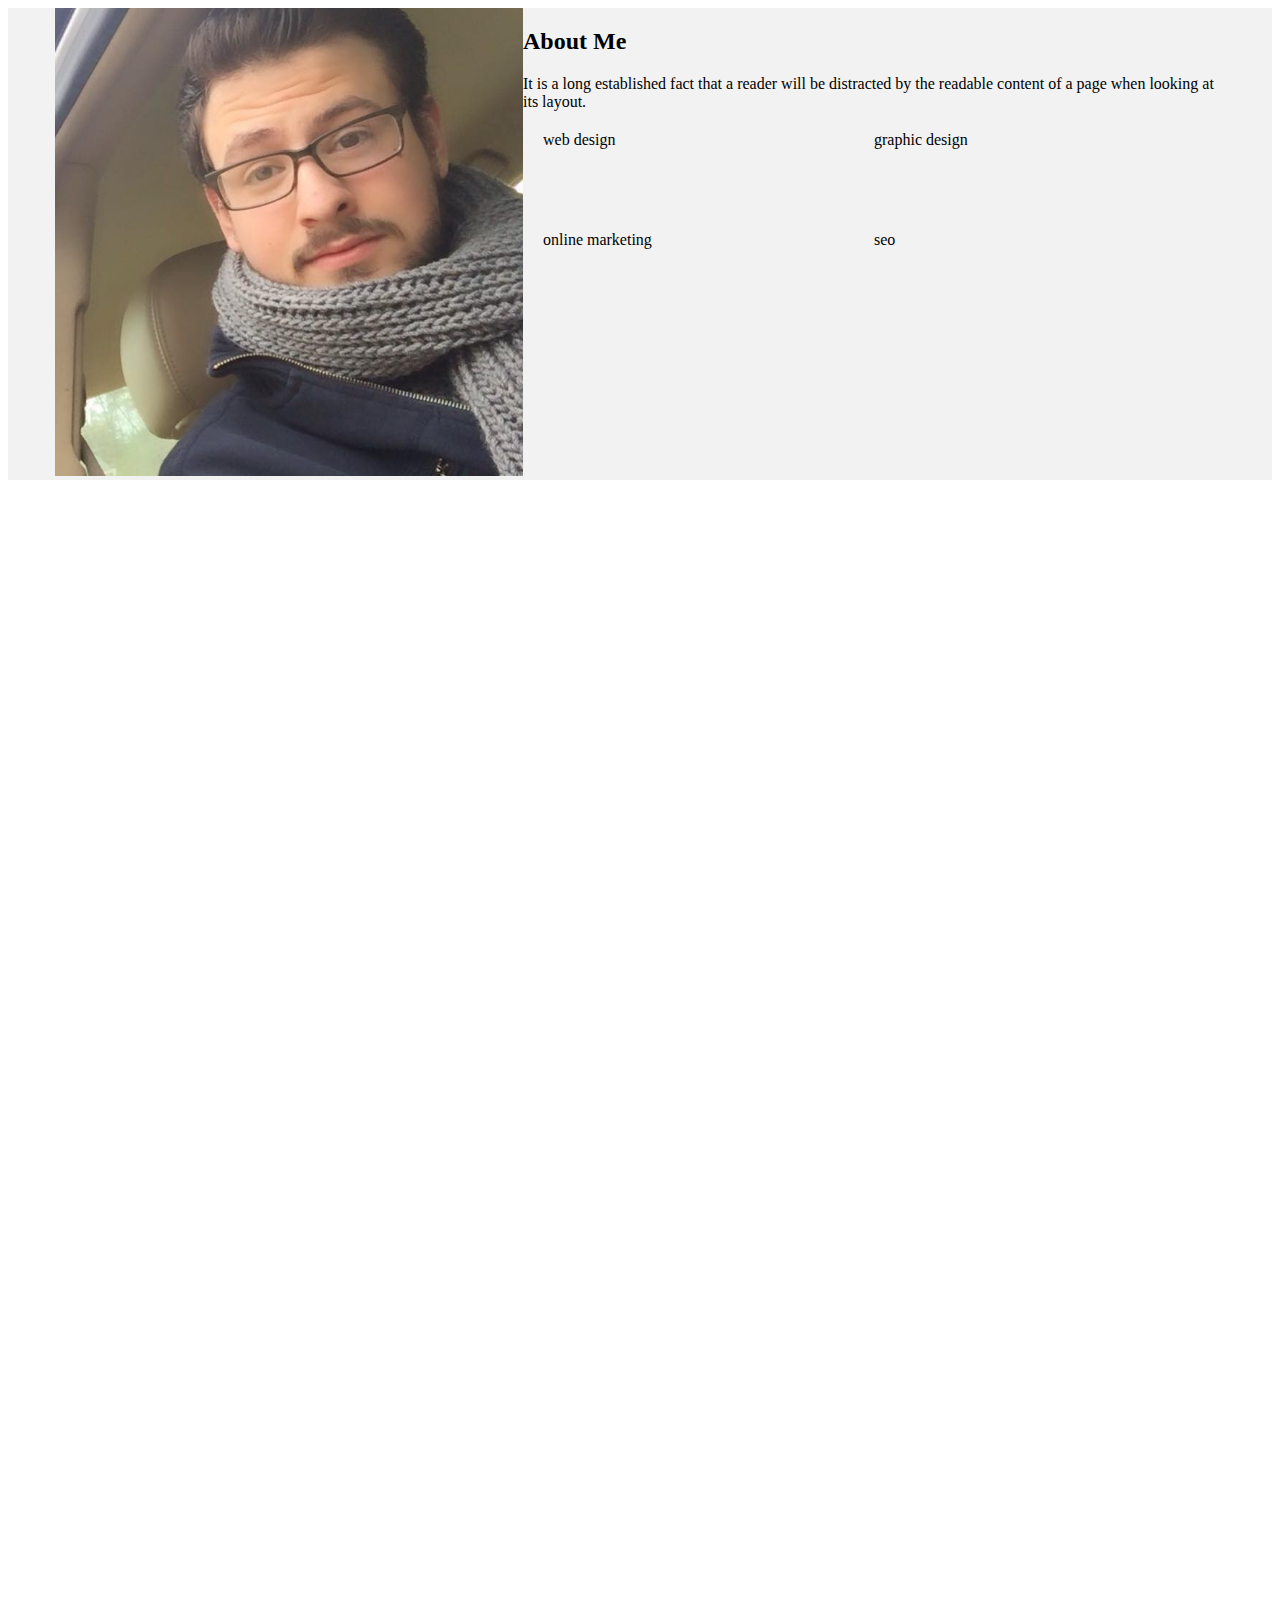
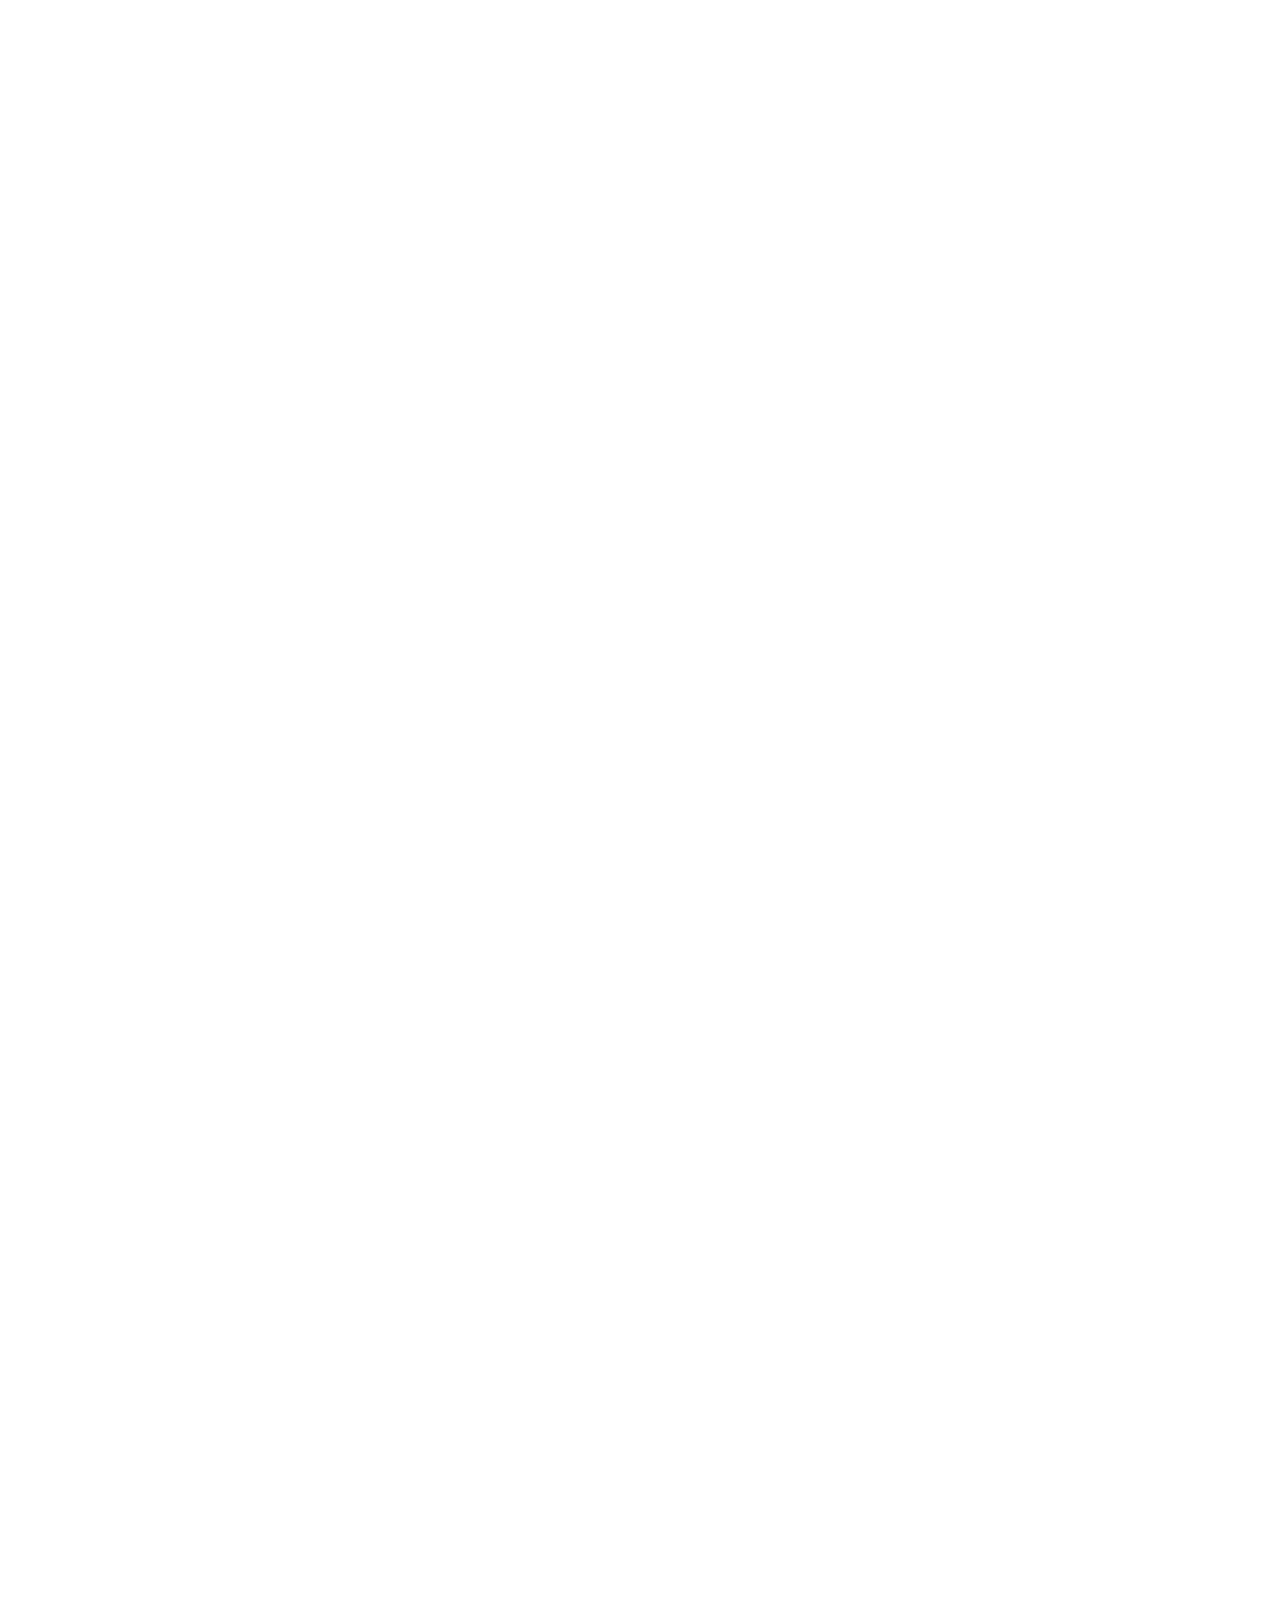
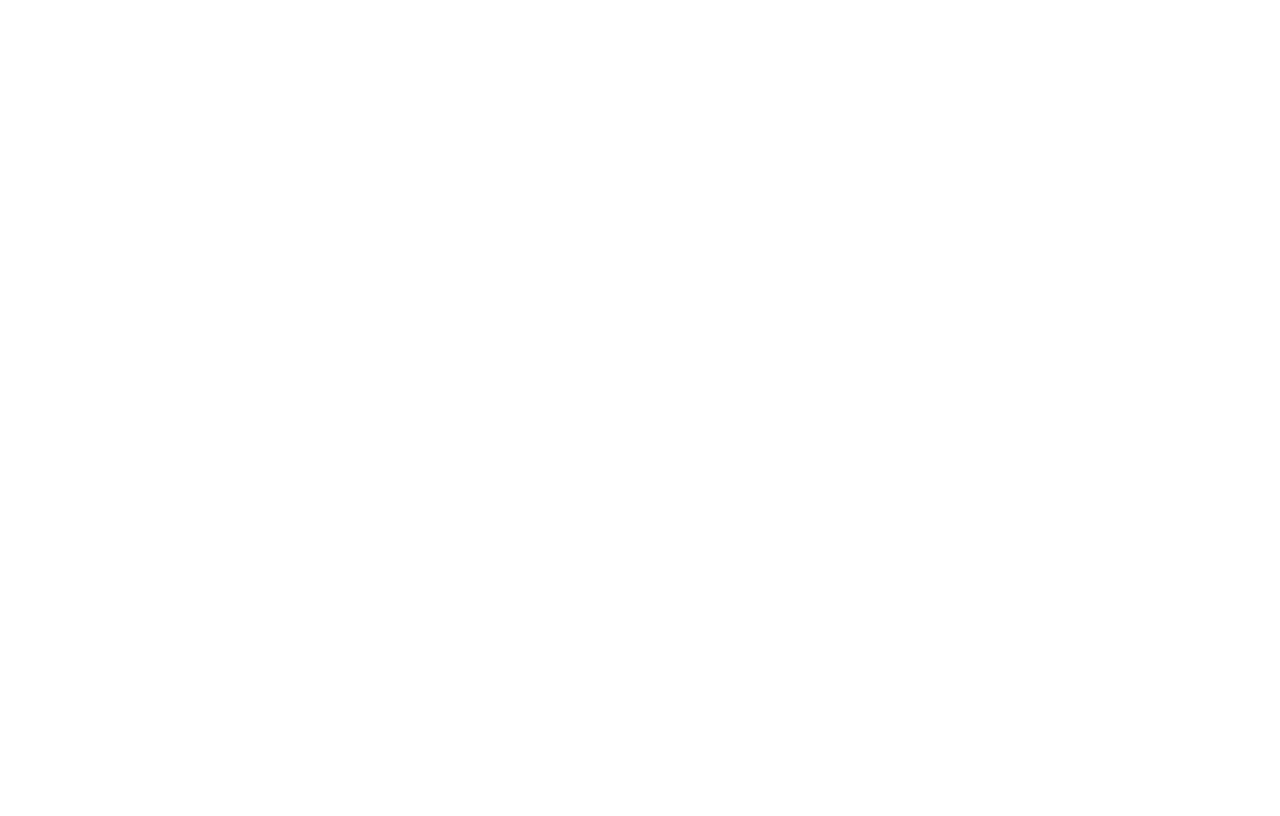
==== aboutme.html @ 865bcc1a "structuring my website" ====
<!DOCTYPE html>
<html lang="en">
<head>
    <meta charset="UTF-8">
    <meta http-equiv="X-UA-Compatible" content="IE=edge">
    <meta name="viewport" content="width=device-width, initial-scale=1.0">
    <link rel="stylesheet" href="templet1.css">
    <title>Document</title>
</head>
<body>
    <div class="about-me">
        <div class="container">
            <div class="image">
                <img src="12717700_751167928318815_3526811116925701279_n.jpg" alt="test">
            </div>
            <div class="info">
                <h2>About Me</h2>
                <p>It is a long established fact that a reader will be distracted by the readable content of a page when looking at its layout.</p>
                <div class="hobbies">
                    <div>web design</div>
                    <div>graphic design</div>
                    <div>online marketing</div>
                    <div>seo</div>
    
                </div>
            </div>
        </div>
    </div>
   
</body>
</html>
---- templet1.css ----
/* start main  */
body{
    
    height: 4000px;
}

.container{
    width: 1170px;
    margin: auto;
}
.clearfix{
    clear: both;
}
/* end main */

/* start header */
.header .slider{
    background-image: url("My project.jpg");
    background-size: cover;
    height: 600px;
}
.header .slider .intro{
    
    height: 600px;
    text-align: center;
    color: #fff;
    padding-top: 200px;
}

.header .slider .intro h2{
    margin: 0 auto;
    font-size: 50px;
    width: 600px;
    border-top: 4px solid #fff;
    border-bottom: 4px solid #fff;
    padding: 5px 0;
}
.header .slider .intro button{
    background: none;
    margin-top: 30px;
    font-size: 20px;
    border: 2px solid #fff;
    color: #fff;
    font-weight: bold;
    padding: 10px 30px;
}
.header .navbar{
    background-color: #252f31;
    color: #fff;
    overflow: hidden;
}
.header .navbar h2{
    float: left;
    text-transform: uppercase;
}
.header .navbar h2 span{
    color: #2ecc71;
}
.header .navbar ul{
    list-style: none;
    padding-left: 0;
    float: right;
}
.header .navbar ul li{
    float: left;
    padding: 10px;
}

.header .navbar ul li a{
    color: #fff;
    text-decoration: none;
}
.header .navbar ul li.active a,
.header .navbar ul li a:hover{
    color: #30b576;
    
}
/* end header */


/* start features */
.features{
    overflow: hidden;
    padding-top: 40px;
    padding-bottom: 50px;
}
.features .feat{
    float: left;
    width: 33.33333%;
    height: 150px;
    
}
.features .feat h2{
    text-transform: uppercase;
    color: #555;
}
.features .feat p{
    line-height: 1.6;
    color: #888;
    text-align: justify;
    padding: 0 20px 0 0;
}
/* end features */


/* satrt about me */
.about-me{
    background-color: #f2f2f2;
    overflow: hidden;
}
.about-me .image{
    float: left;
    width: 40%;
}
.about-me .image img{
    width: 100%;
}
.about-me .info{
    float: left;
    width: 60%;
}
.about-me .info .hobbies{
    overflow: hidden;
    margin: 20px;
}
.about-me .info .hobbies > div{
    float: left;
    width: 50%;
    min-height: 100px;
}

/* end about me */


/* start my skills */
.my-skills{
    padding-top:30px ;
    padding-bottom: 30px;
    overflow: hidden;
}
.my-skills .skills,
.my-skills .progress{
    float: left;
    width: 50%;
}


/* end my skills */


/* start resume */
.resume{
    background-color: #f2f2f2;
    padding-top: 30px;
    padding-bottom: 30px;
    text-align: center;
}
/* end resume */


/* start my education */
.education{
    padding-top:30px ;
    padding-bottom: 30px;
    overflow: hidden;
}
.education .main,
.education .exp{
    float: left;
    width: 50%;
}
/* end my education */


/* start reviews */
.reviews{
    background-color: #f2f2f2;
    padding-top: 30px;
    padding-bottom: 30px;
    text-align: center;
}
/* end reviews */


/* start portfolio */
.portfolio{
    padding-top: 30px;
    padding-bottom: 30px;
    text-align: center;

}
.portfolio .projects{
    overflow: hidden;
    
}
.portfolio .projects > div{
    float: left;
    width: 33.333333%;
    margin-bottom: 10px;

}
.portfolio .projects > div img{
    width: 92%;
    margin: 10px;
}
/* end portfolio */


/* start contact me */
.contact-me{
    background-color: #252f31;
    overflow: hidden;
}
.contact-me h2{
    color: #fff;
}
.contact-me p{
    color: #6a6e71;
}
.contact-me .info,
.contact-me .form{
    width: 50%;
    float: left;
}
/* end contact me */


/* start footer */
.footer{
    background-color: #191e22;
    color: #6a6e71;
    padding: 20px 0;
    text-align: center;
}
/* end footer */
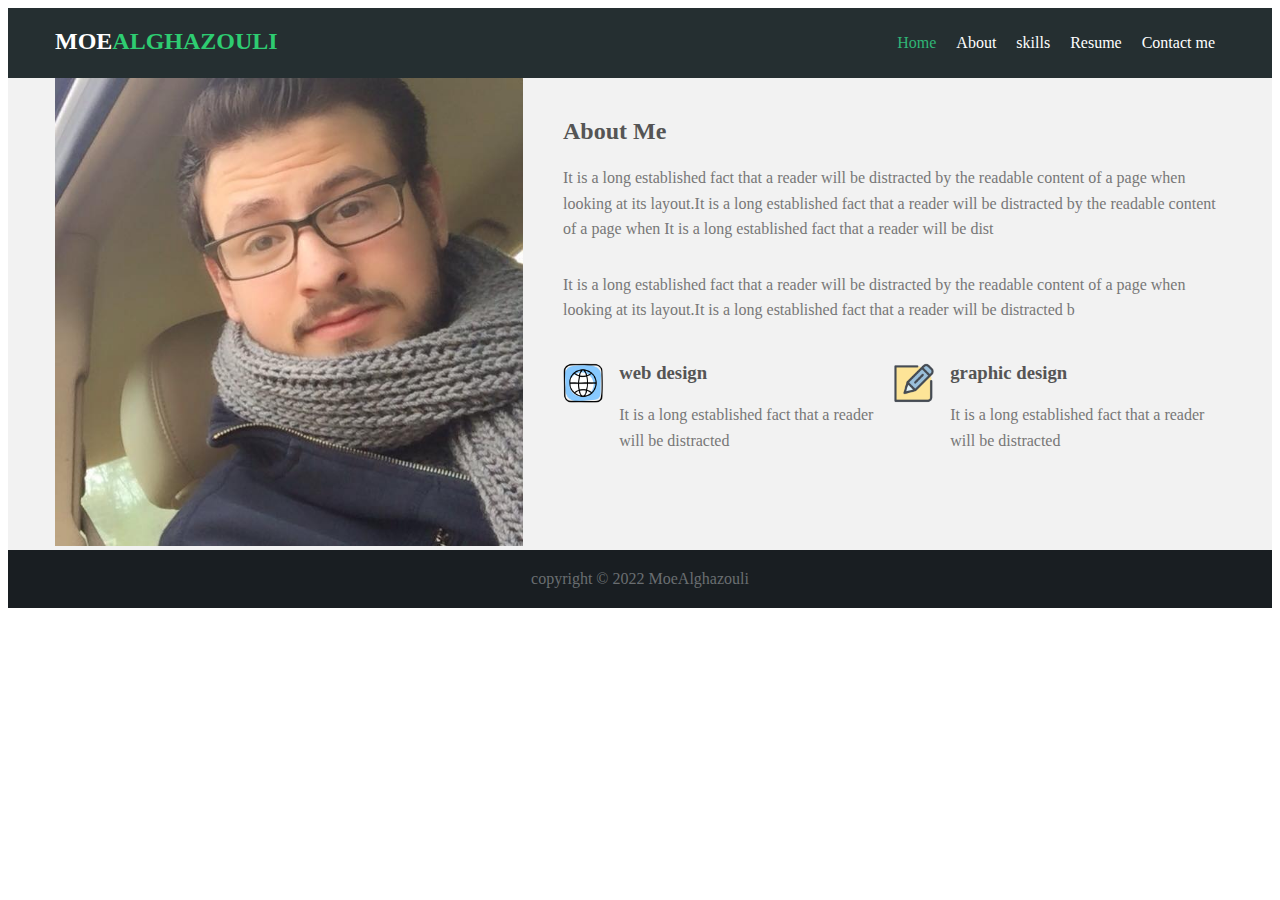
==== commit 2e3ebcd0: "add icons" ====
--- a/aboutme.html
+++ b/aboutme.html
@@ -8,6 +8,23 @@
     <title>Document</title>
 </head>
 <body>
+    <!-- start header -->
+    <div class="header">
+
+        <div class="navbar">
+        <div class="container">
+            <h2>Moe<span>Alghazouli</span></h2>
+            <ul>
+                <li class="active"><a href="index.html">Home</a></li>
+                <li><a href="aboutme.html">About</a></li>
+                <li><a href="skills.html">skills</a></li>
+                <li><a href="resume.html">Resume</a></li>
+                <li><a href="#">Contact me</a></li>
+            </ul>
+        </div>
+        </div>
+    </div>
+    <!-- end header -->
     <div class="about-me">
         <div class="container">
             <div class="image">
@@ -15,17 +32,55 @@
             </div>
             <div class="info">
                 <h2>About Me</h2>
-                <p>It is a long established fact that a reader will be distracted by the readable content of a page when looking at its layout.</p>
+                <p>It is a long established fact that a reader will be distracted by the readable content of a page when looking at its layout.It is a long established fact that a reader will be distracted by the readable content of a page when It is a long established fact that a reader will be dist</p>
+                <p>It is a long established fact that a reader will be distracted by the readable content of a page when looking at its layout.It is a long established fact that a reader will be distracted b</p>
                 <div class="hobbies">
-                    <div>web design</div>
-                    <div>graphic design</div>
-                    <div>online marketing</div>
-                    <div>seo</div>
+                    <!-- start about box content -->
+                    <div class="content">
+                        <!-- start icon div -->
+                        <div class="icon">
+                            <img src="earthIcon.png" alt="">
+                        </div>
+                        <!-- end icon div -->
+                        <!-- start text div -->
+                        <div class="text">
+                            <h3>web design</h3>
+                            <p>It is a long established fact that a reader will be distracted</p>
+                        </div>
+                        <!-- end text div -->
+                    </div>
+                    <!-- end about box content -->
+                    <!-- strat about box content  -->
+                    <div class="content">
+                        <!-- start icon -->
+                        <div class="icon">
+                            <img src="edit.png" alt="">
+                        </div>
+                        <!-- end icon -->
+                        <!-- start text div -->
+                        <div class="text">
+                        <h3>graphic design</h3>
+                        <p>It is a long established fact that a reader will be distracted</p>
+                        </div>
+                        <!-- end text div -->
+                    
+                    </div>
+                    <!-- end about box content -->
+                    
     
                 </div>
             </div>
         </div>
     </div>
+
+    <!-- start footer -->
+    <div class="footer">
+        <div class="container">
+            copyright &copy; 2022 MoeAlghazouli
+        </div>
+    </div>
+
+<!-- end footer -->
    
 </body>
 </html>--- a/templet1.css
+++ b/templet1.css
@@ -1,7 +1,7 @@
 /* start main  */
 body{
     
-    height: 4000px;
+    height: auto;
 }
 
 .container{
@@ -15,7 +15,7 @@
 
 /* start header */
 .header .slider{
-    background-image: url("My project.jpg");
+    background-image: url("My project1.jpg");
     background-size: cover;
     height: 600px;
 }
@@ -119,16 +119,53 @@
     float: left;
     width: 60%;
 }
+.about-me .info h2{
+    margin: 40px 0 20px 40px;
+    color: #555;
+}
+.about-me .info > p{
+    margin: 0 0 10px 40px;
+    
+}
+.about-me .info > p:last-of-type{
+    margin: 30px 0 10px 40px; 
+    color: #777;
+}
+.about-me .info p{
+    
+    line-height: 1.6;
+    color: #777;
+}
 .about-me .info .hobbies{
     overflow: hidden;
-    margin: 20px;
-}
-.about-me .info .hobbies > div{
+    margin: 20px 0 0 40px;
+}
+.about-me .info .hobbies h3{
+    color: #555;
+    
+}
+.about-me .info .hobbies .content{
     float: left;
     width: 50%;
     min-height: 100px;
-}
-
+    overflow: hidden;
+}
+.about-me .info .hobbies .content h3{
+    color: #555;
+}
+.about-me .info .hobbies .content .icon{
+    float: left;
+    width: 12%;
+    margin-right: 5%;
+}
+.about-me .info .hobbies .content .icon img{
+    max-width: 100%;
+    margin: 20px 10px 0 0;
+}
+.about-me .info .hobbies .content .text{
+    float: left;
+    width: 83%;
+}
 /* end about me */
 
 
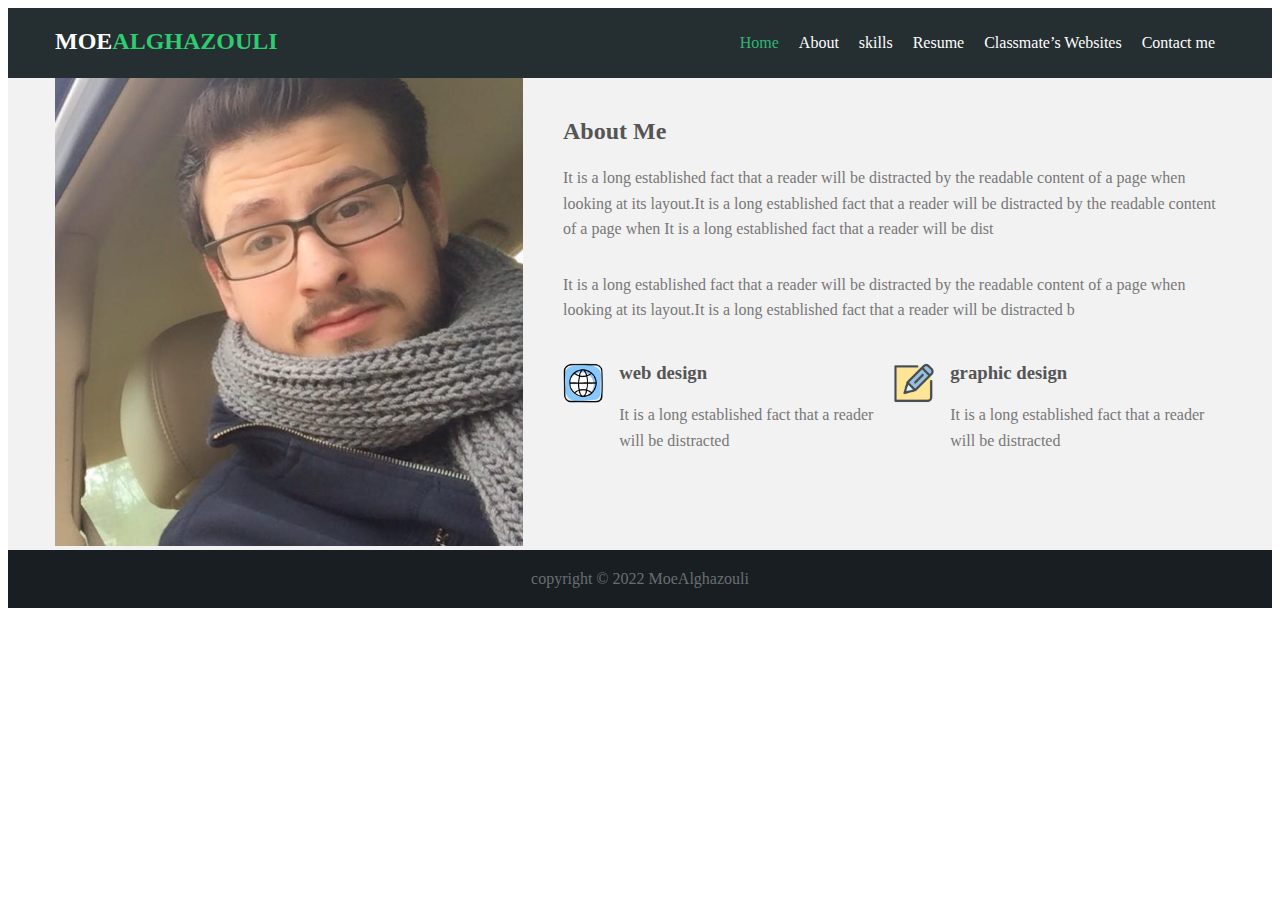
==== commit 3855e12d: "add links page" ====
--- a/aboutme.html
+++ b/aboutme.html
@@ -19,6 +19,7 @@
                 <li><a href="aboutme.html">About</a></li>
                 <li><a href="skills.html">skills</a></li>
                 <li><a href="resume.html">Resume</a></li>
+                <li><a href="links.html">Classmate’s Websites</a></li>
                 <li><a href="#">Contact me</a></li>
             </ul>
         </div>
--- a/templet1.css
+++ b/templet1.css
@@ -220,23 +220,34 @@
 
 
 /* start portfolio */
-.portfolio{
+.links{
     padding-top: 30px;
     padding-bottom: 30px;
     text-align: center;
 
 }
-.portfolio .projects{
-    overflow: hidden;
-    
-}
-.portfolio .projects > div{
+.links h2{
+    color: #777;
+}
+.links p{
+    line-height: 1.7;
+    color: #666;
+}
+.links .projects{
+    overflow: hidden;
+    
+}
+.links .projects p{
+    font-size: 20px;
+    color: #999;
+}
+.links .projects > div{
     float: left;
     width: 33.333333%;
     margin-bottom: 10px;
 
 }
-.portfolio .projects > div img{
+.links .projects > div img{
     width: 92%;
     margin: 10px;
 }
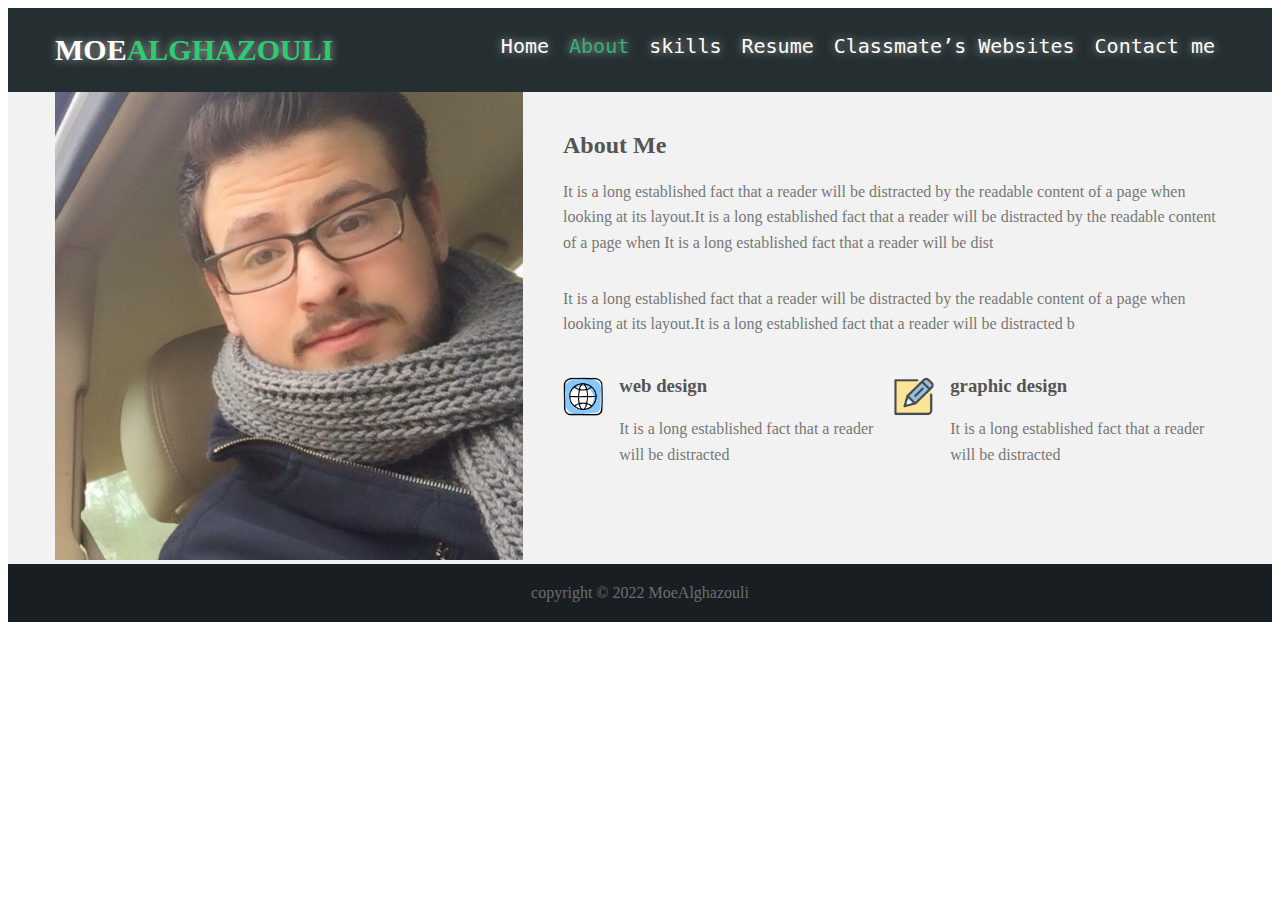
==== commit 27cdf265: "add active class" ====
--- a/aboutme.html
+++ b/aboutme.html
@@ -4,6 +4,7 @@
     <meta charset="UTF-8">
     <meta http-equiv="X-UA-Compatible" content="IE=edge">
     <meta name="viewport" content="width=device-width, initial-scale=1.0">
+    <link rel="stylesheet" href="https://fonts.googleapis.com/css?family=Tangerine">
     <link rel="stylesheet" href="templet1.css">
     <title>Document</title>
 </head>
@@ -15,8 +16,8 @@
         <div class="container">
             <h2>Moe<span>Alghazouli</span></h2>
             <ul>
-                <li class="active"><a href="index.html">Home</a></li>
-                <li><a href="aboutme.html">About</a></li>
+                <li><a href="index.html">Home</a></li>
+                <li class="active"><a href="aboutme.html">About</a></li>
                 <li><a href="skills.html">skills</a></li>
                 <li><a href="resume.html">Resume</a></li>
                 <li><a href="links.html">Classmate’s Websites</a></li>
@@ -82,6 +83,8 @@
     </div>
 
 <!-- end footer -->
+
+<script src="templet1.js"></script>
    
 </body>
 </html>--- a/templet1.css
+++ b/templet1.css
@@ -52,6 +52,9 @@
 .header .navbar h2{
     float: left;
     text-transform: uppercase;
+    
+    font-size: 30px;
+    text-shadow: 0 0 10px #aaa;
 }
 .header .navbar h2 span{
     color: #2ecc71;
@@ -69,6 +72,9 @@
 .header .navbar ul li a{
     color: #fff;
     text-decoration: none;
+    font-family: monospace;
+    font-size: 20px;
+    text-shadow: 0 0 10px #aaa;
 }
 .header .navbar ul li.active a,
 .header .navbar ul li a:hover{
@@ -279,5 +285,6 @@
     color: #6a6e71;
     padding: 20px 0;
     text-align: center;
+    
 }
 /* end footer */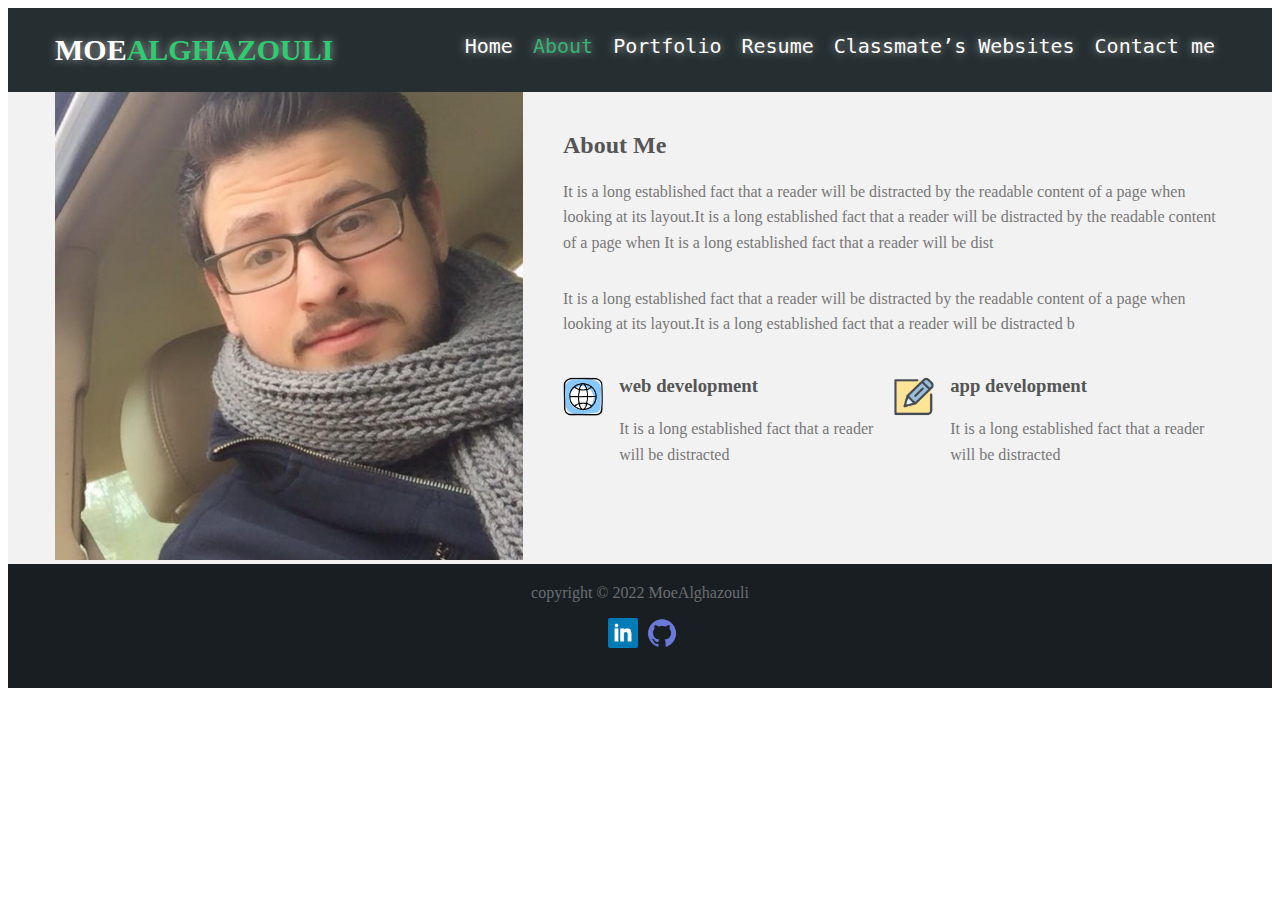
==== commit c89bad5e: "add icons to the footer and build a contact me page" ====
--- a/aboutme.html
+++ b/aboutme.html
@@ -18,10 +18,10 @@
             <ul>
                 <li><a href="index.html">Home</a></li>
                 <li class="active"><a href="aboutme.html">About</a></li>
-                <li><a href="skills.html">skills</a></li>
+                <li><a href="skills.html">Portfolio</a></li>
                 <li><a href="resume.html">Resume</a></li>
                 <li><a href="links.html">Classmate’s Websites</a></li>
-                <li><a href="#">Contact me</a></li>
+                <li><a href="contactme.html">Contact me</a></li>
             </ul>
         </div>
         </div>
@@ -46,7 +46,7 @@
                         <!-- end icon div -->
                         <!-- start text div -->
                         <div class="text">
-                            <h3>web design</h3>
+                            <h3>web development</h3>
                             <p>It is a long established fact that a reader will be distracted</p>
                         </div>
                         <!-- end text div -->
@@ -61,7 +61,7 @@
                         <!-- end icon -->
                         <!-- start text div -->
                         <div class="text">
-                        <h3>graphic design</h3>
+                        <h3>app development</h3>
                         <p>It is a long established fact that a reader will be distracted</p>
                         </div>
                         <!-- end text div -->
@@ -78,7 +78,12 @@
     <!-- start footer -->
     <div class="footer">
         <div class="container">
-            copyright &copy; 2022 MoeAlghazouli
+           <span>copyright &copy; 2022 MoeAlghazouli</span> 
+           <ul>
+               <li><a href="https://www.linkedin.com/in/moe-alghazzouli-710578157/" target="_blank"><img src="linkedin Icon.png" ></a></li>
+               <li><a href="https://github.com/mhdAlghazouli" target="_blank"><img src="github Icon.png" ></a></li>
+               
+           </ul>
         </div>
     </div>
 
--- a/templet1.css
+++ b/templet1.css
@@ -15,15 +15,35 @@
 
 /* start header */
 .header .slider{
-    background-image: url("My project1.jpg");
+    background-image: url("My project2.jpg");
     background-size: cover;
     height: 600px;
 }
+#prevBtn {
+    position: absolute;
+    top: 50%;
+    color: white;
+    z-index: 10;
+    left: 5%;
+    font-size: 30px;
+    cursor: pointer;
+    opacity: 0.5;
+}
+#nextBtn {
+    position: absolute;
+    top: 50%;
+    color: white;
+    z-index: 10;
+    right: 5%;
+    font-size: 30px;
+    cursor: pointer;
+    opacity: 0.5;
+}
 .header .slider .intro{
     
     height: 600px;
     text-align: center;
-    color: #fff;
+    color: #999;
     padding-top: 200px;
 }
 
@@ -31,16 +51,16 @@
     margin: 0 auto;
     font-size: 50px;
     width: 600px;
-    border-top: 4px solid #fff;
-    border-bottom: 4px solid #fff;
+    border-top: 4px solid #999;
+    border-bottom: 4px solid #999;
     padding: 5px 0;
 }
 .header .slider .intro button{
     background: none;
     margin-top: 30px;
     font-size: 20px;
-    border: 2px solid #fff;
-    color: #fff;
+    border: 2px solid #999;
+    color: #999;
     font-weight: bold;
     padding: 10px 30px;
 }
@@ -89,6 +109,7 @@
     overflow: hidden;
     padding-top: 40px;
     padding-bottom: 50px;
+    
 }
 .features .feat{
     float: left;
@@ -176,7 +197,7 @@
 
 
 /* start my skills */
-.my-skills{
+/* .my-skills{
     padding-top:30px ;
     padding-bottom: 30px;
     overflow: hidden;
@@ -185,7 +206,7 @@
 .my-skills .progress{
     float: left;
     width: 50%;
-}
+} */
 
 
 /* end my skills */
@@ -225,7 +246,7 @@
 /* end reviews */
 
 
-/* start portfolio */
+/* start links */
 .links{
     padding-top: 30px;
     padding-bottom: 30px;
@@ -257,6 +278,40 @@
     width: 92%;
     margin: 10px;
 }
+/* end links */
+
+/* start portfolio */
+.portfolio{
+    padding-top: 30px;
+    padding-bottom: 30px;
+    text-align: center;
+
+}
+.portfolio h2{
+    color: #777;
+}
+.portfolio p{
+    line-height: 1.7;
+    color: #666;
+}
+.portfolio .projects{
+    overflow: hidden;
+    
+}
+.portfolio .projects p{
+    font-size: 20px;
+    color: #999;
+}
+.portfolio .projects > div{
+    float: left;
+    width: 33.333333%;
+    margin-bottom: 10px;
+
+}
+.portfolio .projects > div img{
+    width: 92%;
+    margin: 10px;
+}
 /* end portfolio */
 
 
@@ -264,17 +319,58 @@
 .contact-me{
     background-color: #252f31;
     overflow: hidden;
+    padding-top: 50px;
+    padding-bottom: 70px;
+}
+.contact-me .info{
+    width: 50%;
+    margin-right: 5%;
+    float: left;
 }
 .contact-me h2{
     color: #fff;
+    margin-left: 40px;
+    
 }
 .contact-me p{
     color: #6a6e71;
-}
-.contact-me .info,
+    margin-left: 40px;
+    line-height: 1.7;
+}
+.contact-me p strong{
+    color: #d1d6da;
+}
 .contact-me .form{
-    width: 50%;
-    float: left;
+    width: 45%;
+    float: left;
+}
+.contact-me .form label{
+    display: block;
+    color: #d1d6da;
+    margin: 10px 0;
+}
+.contact-me .form input[type="text"]{
+    background-color: #4b5557;
+    color: #fff;
+    padding: 10px;
+    width: 80%;
+    margin-bottom: 10px;
+}
+.contact-me .form textarea{
+    background-color: #4b5557;
+    color: #fff;
+    padding: 10px;
+    width: 80%;
+    margin-bottom: 10px;
+    height: 300px;
+}
+.contact-me .form input[type = "submit"]{
+    background-color: #191e22;
+    color: #fff;
+    padding: 10px 20px;
+    border: 0;
+    margin-top: 10px;
+    
 }
 /* end contact me */
 
@@ -285,6 +381,20 @@
     color: #6a6e71;
     padding: 20px 0;
     text-align: center;
-    
+    overflow: hidden;
+    
+}
+
+.footer ul {
+    list-style: none;
+    padding-left: 0;
+   
+}
+.footer ul li {
+    display: inline-block;
+}
+.footer ul li img{
+    width: 30px;
+    margin-left: 5px;
 }
 /* end footer */